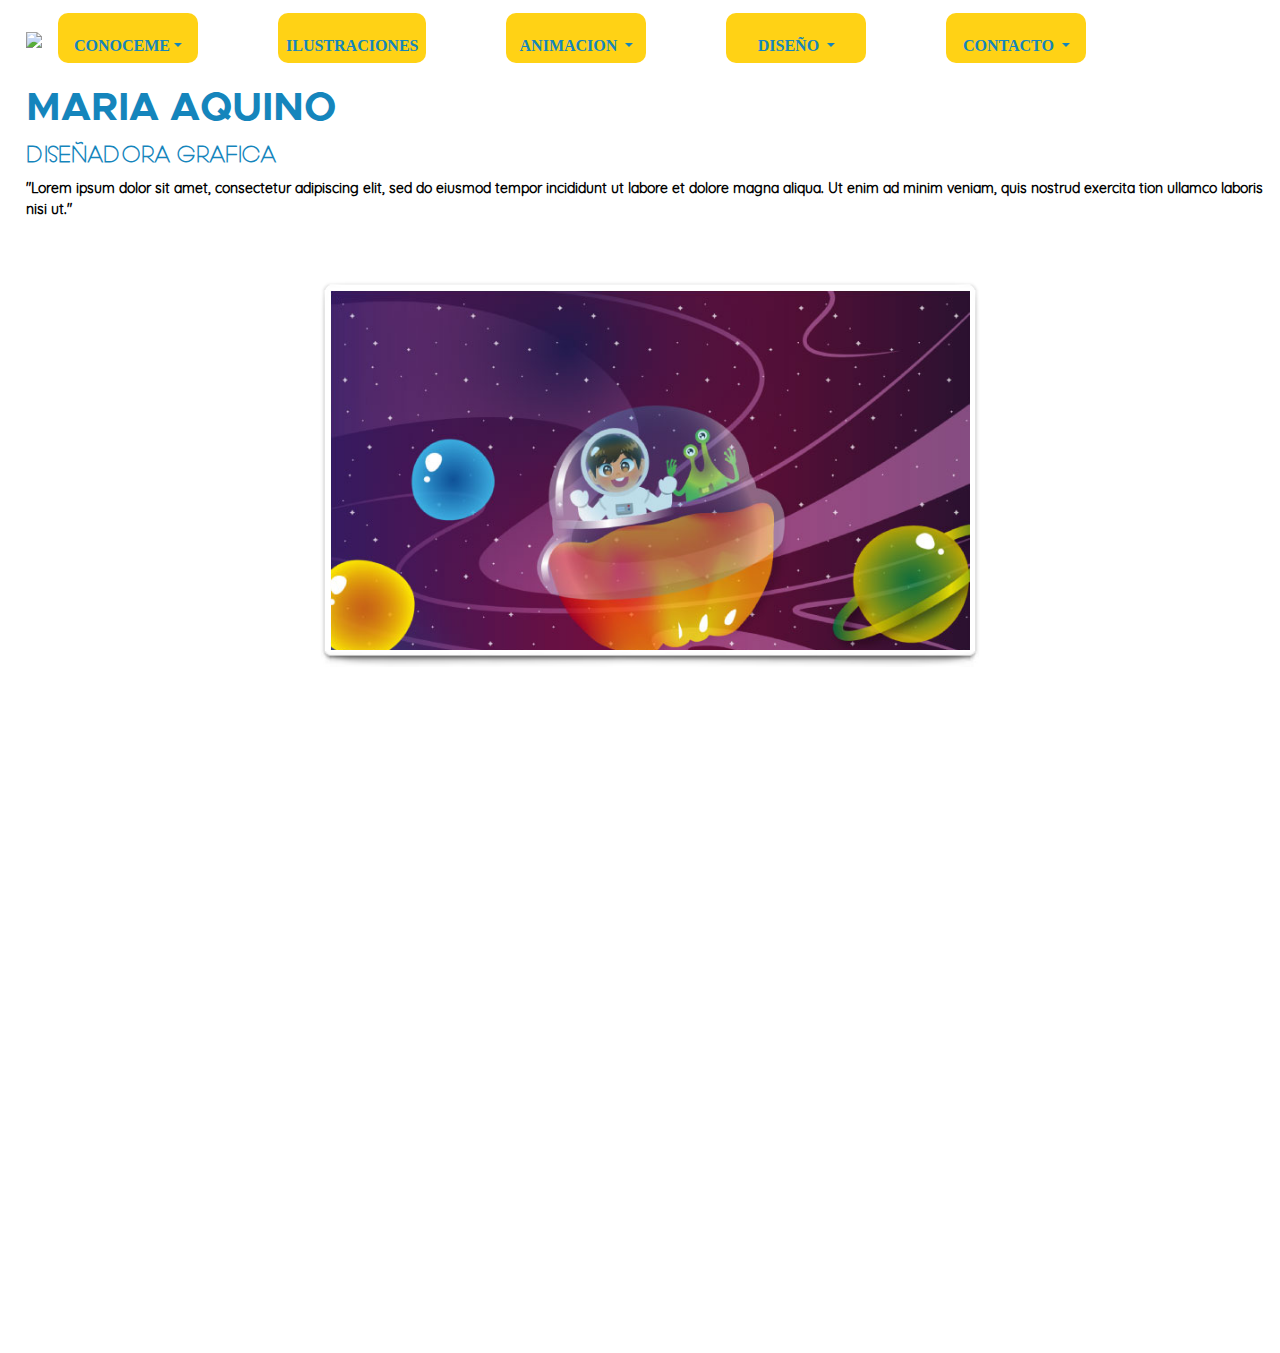
==== maria_ 2.1.0 - v2/index.html @ 0230c5bb "Add files via upload" ====
<!doctype html>
<html>

<head>
  <meta http-equiv="Content-Type" content="text/html; charset=UTF-8" />
  <meta name="viewport" content="width=device-width, initial-scale=1">
  <link rel="stylesheet" href="https://maxcdn.bootstrapcdn.com/bootstrap/4.0.0/css/bootstrap.min.css" integrity="sha384-Gn5384xqQ1aoWXA+058RXPxPg6fy4IWvTNh0E263XmFcJlSAwiGgFAW/dAiS6JXm" crossorigin="anonymous">
  <link rel="stylesheet" href="css/cssindex.css">
  <link rel="stylesheet" type="text/css" href="engine1/style.css" />
  <script type="text/javascript" src="engine1/jquery.js"></script>
<!-- End WOWSlider.com HEAD section -->
</head>
<body>

    <nav class="navbar navbar-expand-lg navbar-light bg-light">
        <a class="navbar-brand" href="index.html"><img src="../images/maria-logo.jpg"></a>
        <button class="navbar-toggler" type="button" data-toggle="collapse" data-target="#navbarNavDropdown" aria-controls="navbarNavDropdown" aria-expanded="false" aria-label="Toggle navigation">
          <span class="navbar-toggler-icon"></span>
        </button>
        <div class="collapse navbar-collapse" id="navbarNavDropdown">
          <ul class="navbar-nav">
              <li class="nav-item dropdown">
                  <a class="nav-link dropdown-toggle" href="#" id="navbarDropdownMenuLink" data-toggle="dropdown" aria-haspopup="true" aria-expanded="false">CONOCEME</a>
                  <div class="dropdown-menu" aria-labelledby="navbarDropdownMenuLink">
                    <a class="dropdown-item" href="conoceme.html">Biografia</a>
                    <a class="dropdown-item" href="#">Habilidades</a>
                  </div>
                </li>
            <!-- <li class="nav-item active">
              <a class="nav-link" href="#">ILUSTRACIONES <span class="sr-only">(current)</span></a>
            </li> -->
            <li class="nav-item">
              <a class="nav-link" href="ilustraciones.html">ILUSTRACIONES</a>
            </li>
            <li class="nav-item dropdown">
                <a class="nav-link dropdown-toggle" href="#" id="navbarDropdownMenuLink" data-toggle="dropdown" aria-haspopup="true" aria-expanded="false">
                    ANIMACION
                </a>
                <div class="dropdown-menu" aria-labelledby="navbarDropdownMenuLink">
                  <a class="dropdown-item" href="#">2D</a>
                  <a class="dropdown-item" href="#">3D</a>
                </div>
            </li>
            <li class="nav-item dropdown">
                <a class="nav-link dropdown-toggle" href="#" id="navbarDropdownMenuLink" data-toggle="dropdown" aria-haspopup="true" aria-expanded="false">
                    DISEÑO
                </a>
                <div class="dropdown-menu" aria-labelledby="navbarDropdownMenuLink">
                  <a class="dropdown-item" href="#">Editorial</a>
                  <a class="dropdown-item" href="#">Branding</a>
                </div>
            </li>
            <li class="nav-item dropdown">
                <a class="nav-link dropdown-toggle" href="#" id="navbarDropdownMenuLink" data-toggle="dropdown" aria-haspopup="true" aria-expanded="false">
                    CONTACTO
                </a>
                <div class="dropdown-menu" aria-labelledby="navbarDropdownMenuLink">
                  <a class="dropdown-item" href="#">Mis Redes</a>
                  <a class="dropdown-item" href="#">Mensajeame</a>
                </div>
            </li>
          </ul>
        </div>
      </nav>

      <div class="subheader">
        <h1>MARIA AQUINO</h1>
        <h2>DISEÑADORA GRAFICA</h2>
        <p>"Lorem ipsum dolor sit amet, consectetur adipiscing elit, sed do eiusmod tempor incididunt ut labore et dolore
          magna aliqua. Ut enim ad minim veniam, quis nostrud exercita
          tion ullamco laboris nisi ut."</p>
        <p>&nbsp;</p>
      </div>
    
    
<div id="wowslider-container1">
    <div class="ws_images"><ul>
        <li><img src="data1/images/slider1.jpg" alt="slider1" title="slider1" id="wows1_0"/></li>
        <li><img src="data1/images/slider2.jpg" alt="slider2" title="slider2" id="wows1_1"/></li>
        <li><img src="data1/images/slider3.jpg" alt="slideshow html code" title="slider3" id="wows1_2"/></a></li>
        <li><img src="data1/images/slider4.jpg" alt="slider4" title="slider4" id="wows1_3"/></li>
      </ul></div>
    <div class="ws_script" style="position:absolute;left:-99%"></div>
    <div class="ws_shadow"></div>
    </div>	
    <script type="text/javascript" src="engine1/wowslider.js"></script>
    <script type="text/javascript" src="engine1/script.js"></script>
    <!-- End WOWSlider.com BODY section -->
<script src="https://code.jquery.com/jquery-3.2.1.slim.min.js" integrity="sha384-KJ3o2DKtIkvYIK3UENzmM7KCkRr/rE9/Qpg6aAZGJwFDMVNA/GpGFF93hXpG5KkN" crossorigin="anonymous"></script>
<script src="https://cdnjs.cloudflare.com/ajax/libs/popper.js/1.12.9/umd/popper.min.js" integrity="sha384-ApNbgh9B+Y1QKtv3Rn7W3mgPxhU9K/ScQsAP7hUibX39j7fakFPskvXusvfa0b4Q" crossorigin="anonymous"></script>
<script src="https://maxcdn.bootstrapcdn.com/bootstrap/4.0.0/js/bootstrap.min.js" integrity="sha384-JZR6Spejh4U02d8jOt6vLEHfe/JQGiRRSQQxSfFWpi1MquVdAyjUar5+76PVCmYl" crossorigin="anonymous"></script>

</body>
</html>
---- maria_ 2.1.0 - v2/css/cssindex.css ----
@charset "UTF-8";
/* CSS Document */
@font-face{
   font-family: "Metropolis-Bold";
   src:url(../Fonts/Metropolis-Bold.ttf)
}
@font-face{
   font-family: "Quicksand-Regular";
	src:url(../Fonts/Quicksand-Regular.ttf);
}
@font-face{
   font-family: "Offerings-Regular";
	src:url(../Fonts/Offerings-Regular.ttf);
}

body{
	width: 100%;
	height: 1333px;
	background: white;
  margin: 10px;
}

header{
	height: 150px;
}
.cajalogo {
	width: 28%;
	float: left;
	text-align: left;
}

.subheader{
  font-family: "Offerings-Regular";
  font-weight:bolder;
  text-align: left;
  font-size:14px;
  color: #1585BC;
  padding: 8px 16px;

  }
  
  .navbar-light .navbar-nav .nav-link {
    color: #1585BC;
}
.bg-light {
  background-color: white !important;
}
  
    h1{
        font-size: 40px;
        text-align: left;
        color: #1585BC;
        font-family: "Metropolis-Bold";
        padding-top: 10px;
    }
    h2{
        font-size: 25px;
        color: #1585BC;
        text-align: left;
        font-weight: bold;
    }
    p {
        color: black;
      font-family: "Quicksand-Regular";
     
    }
    

  /*css slideshow*/
#slideshow {
    overflow: hidden;
    height: 449px;
    width: 715px;
    margin: auto;
  }
  
  .slide-wrapper {
    width: 5000px;
    -webkit-animation: slide 15s ease infinite;
  }
  
  .slide {
    float: left;
    height: 449px;
    width: 715px;
  }
  
  .slide:nth-child(1) {
    background: #D93B65;
  }
  
  .slide:nth-child(2) {
    background: #037E8C;
  }
  
  .slide:nth-child(3) {
    background: #36BF66;
  }
  
  .slide:nth-child(4) {
    background: #D9D055;
  }
  
  .slide-number {
    color: #000;
    text-align: center;
  }
  
  @-webkit-keyframes slide {
    20% {margin-left: 0px;}
    40% {margin-left: -715px;}
    50% {margin-left: -715px;}
    60% {margin-left: -1430px;}
    70% {margin-left: -1430px;}
    80% {margin-left: -2145px;}
    90% {margin-left: -2145px;}
  
  }
  

  /*CSS PARA MENU DE NAVEGACION*/
  
  /*ESTILOS DE UL*/
/*Strip the ul of padding and list styling*/
ul {
  list-style-type:none;
  margin:0;
  padding:10px;
  position: absolute;
}
/*Create a horizontal list with spacing*/
li {
  /*display:inline-block;*/
  float: right;
  margin-right: 80px;
}
/*Style for menu links*/
li a {
  display:block;
  min-width:140px;
  height: 50px;
  text-align: center;
  font-weight: bold;
  line-height: 50px;
  font-family: "Metropolis";
  color: #1585BC;
  background: #FFD215;
  text-decoration: none;
  border-radius: 10px;
}
/*Hover state for top level links*/
.navbar-light .navbar-nav .nav-link:focus, .navbar-light .navbar-nav .nav-link:hover {
  color:#FFD215;
  background-color:#1585BC;
}
/*Style for dropdown links*/
li:hover ul a {
  background: #1585BC;
  color: white;
  height: 40px;
  line-height: 40px;
}
/*Hover state for dropdown links*/
li:hover ul a:hover {
  background: #1585BC;
  color: #FFD215;
}

/*Hide dropdown links until they are needed*/
li ul {
  display: none;
}
/*Make dropdown links vertical*/
li ul li {
  display: block;
  float: none;
}
/*Prevent text wrapping*/
li ul li a {
  width: auto;
  min-width: 100px; 
  padding: 0 20px;
}
/*Display the dropdown on hover*/
ul li a:hover + .hidden, .hidden:hover {
  display: block;
}
/*Style 'show menu' label button and hide it by default*/
.show-menu {
  font-family: "Helvetica Neue", Helvetica, Arial, sans-serif;
  text-decoration: none;
  color: #fff;
  background: #19c589;
  text-align: center;
  padding: 10px 0;
  display: none;
}
/*Hide checkbox*/
input[type=checkbox]{
  display: none;
}
/*Show menu when invisible checkbox is checked*/
input[type=checkbox]:checked ~ #menu{
  display: block;
} 
/*Responsive Styles*/
@media screen  and (max-width : 760px){
  /*Make dropdown links appear inline*/
  ul {
      position: static;
      display: hidden;
  }
  /*Create vertical spacing*/
  li {
      margin-bottom: 1px;
  }
  /*Make all menu links full width*/
  ul li, li a {
      width: 100%;
  }
  /*Display 'show menu' link*/
  .show-menu {
      display:block;
  }
.navbar-expand-lg .navbar-nav .nav-link {
  /* padding-right: .5rem; */
  /* padding-left: .5rem; */
  padding: 0.1em;
}

.navbar-nav{
  display: -webkit-box;
  display: -ms-flexbox;
  display: flex;
  left:auto;
  right:0;
  margin-right:-10px;
  -webkit-box-direction: normal;
  -ms-flex-direction: column;
  flex-direction: column;
  padding-left: 0;
  margin-bottom: 0;
  list-style: none;
}
}
.navbar-light .navbar-toggler-icon {
  background-image:url("https://mdbootstrap.com/img/svg/hamburger7.svg?color=1585BC");
}
---- maria_ 2.1.0 - v2/engine1/style.css ----
/*
 *	generated by WOW Slider 8.8
 *	template Native
 */

#wowslider-container1 { 
	display: table;
	zoom: 1; 
	position: relative;
	width: 100%;
	max-width: 640px;
	max-height:360px;
	margin:9px auto 17px;
	z-index:90;
	text-align:left; /* reset align=center */
	font-size: 10px;
	text-shadow: none; /* fix some user styles */

	/* reset box-sizing (to boostrap friendly) */
	-webkit-box-sizing: content-box;
	-moz-box-sizing: content-box;
	box-sizing: content-box; 
}
* html #wowslider-container1{ width:640px }
#wowslider-container1 .ws_images ul{
	position:relative;
	width: 10000%; 
	height:100%;
	left:0;
	list-style:none;
	margin:0;
	padding:0;
	border-spacing:0;
	overflow: visible;
	/*table-layout:fixed;*/
}
#wowslider-container1 .ws_images ul li{
	position: relative;
	width:1%;
	height:100%;
	line-height:0; /*opera*/
	overflow: hidden;
	float:left;
	/*font-size:0;*/
	padding:0 0 0 0 !important;
	margin:0 0 0 0 !important;
}

#wowslider-container1 .ws_images{
	position: relative;
	left:0;
	top:0;
	height:100%;
	max-height:360px;
	max-width: 640px;
	vertical-align: top;
	border:none;
	overflow: hidden;
}
#wowslider-container1 .ws_images ul a{
	width:100%;
	height:100%;
	max-height:360px;
	display:block;
	color:transparent;
}
#wowslider-container1 img{
	max-width: none !important;
}
#wowslider-container1 .ws_images .ws_list img,
#wowslider-container1 .ws_images > div > img{
	width:100%;
	border:none 0;
	max-width: none;
	padding:0;
	margin:0;
}
#wowslider-container1 .ws_images > div > img {
	max-height:360px;
}

#wowslider-container1 .ws_images iframe {
	position: absolute;
	z-index: -1;
}

#wowslider-container1 .ws-title > div {
	display: inline-block !important;
}

#wowslider-container1 a{ 
	text-decoration: none; 
	outline: none; 
	border: none; 
}

#wowslider-container1  .ws_bullets { 
	float: left;
	position:absolute;
	z-index:70;
}
#wowslider-container1  .ws_bullets div{
	position:relative;
	float:left;
	font-size: 0px;
}
/* compatibility with Joomla styles */
#wowslider-container1  .ws_bullets a {
	line-height: 0;
}

#wowslider-container1  .ws_script{
	display:none;
}
#wowslider-container1 sound, 
#wowslider-container1 object{
	position:absolute;
}

/* prevent some of users reset styles */
#wowslider-container1 .ws_effect {
	position: static;
	width: 100%;
	height: 100%;
}

#wowslider-container1 .ws_photoItem {
	border: 2em solid #fff;
	margin-left: -2em;
	margin-top: -2em;
}
#wowslider-container1 .ws_cube_side {
	background: #A6A5A9;
}


#wowslider-container1.ws_gestures {
	cursor: -webkit-grab;
	cursor: -moz-grab;
	cursor: url("[data-uri]"), move;
}
#wowslider-container1.ws_gestures.ws_grabbing {
	cursor: -webkit-grabbing;
	cursor: -moz-grabbing;
	cursor: url("[data-uri]"), move;
}

/* hide controls when video start play */
#wowslider-container1.ws_video_playing .ws_bullets,
#wowslider-container1.ws_video_playing .ws_fullscreen,
#wowslider-container1.ws_video_playing .ws_next,
#wowslider-container1.ws_video_playing .ws_prev {
	display: none;
}


/* youtube/vimeo buttons */
#wowslider-container1 .ws_video_btn {
	position: absolute;
	display: none;
	cursor: pointer;
	top: 0;
	left: 0;
	width: 100%;
	height: 100%;
	z-index: 55;
}
#wowslider-container1 .ws_video_btn.ws_youtube,
#wowslider-container1 .ws_video_btn.ws_vimeo {
	display: block;
}
#wowslider-container1 .ws_video_btn div {
	position: absolute;
	background-image: url(./playvideo.png);
	background-size: 200%;
	top: 50%;
	left: 50%;
	width: 7em;
	height: 5em;
	margin-left: -3.5em;
	margin-top: -2.5em;
}
#wowslider-container1 .ws_video_btn.ws_youtube div {
	background-position: 0 0;
}
#wowslider-container1 .ws_video_btn.ws_youtube:hover div {
	background-position: 100% 0;
}
#wowslider-container1 .ws_video_btn.ws_vimeo div {
	background-position: 0 100%;
}
#wowslider-container1 .ws_video_btn.ws_vimeo:hover div {
	background-position: 100% 100%;
}

#wowslider-container1 .ws_playpause.ws_hide {
	display: none !important;
}

#wowslider-container1  .ws_bullets { 
	padding: 10px; 
}
#wowslider-container1 .ws_bullets a { 
	width:15px;
	height:15px;
	background: url(./bullet.png) left top;
	float: left; 
	text-indent: -4000px; 
	position:relative;
	margin-left:3px;
	color:transparent;
}
#wowslider-container1 .ws_bullets a:hover{
	background-position: 0 50%;
}
#wowslider-container1 .ws_bullets a.ws_selbull{
	background-position: 0 100%;
}
#wowslider-container1 a.ws_next, #wowslider-container1 a.ws_prev {
	position:absolute;
	top:50%;
	margin-top:-2.2em;
	z-index:60;
	height: 4.5em;
	width: 4.5em;
	background-image: url(./arrows.png);
	background-size: 200%;
}
#wowslider-container1 a.ws_next{
	background-position: 100% 0;
	right:1.1em;
}
#wowslider-container1 a.ws_prev {
	left:1.1em;
	background-position: 0 0; 
}

/*playpause*/
#wowslider-container1 .ws_playpause {
    width: 4.5em;
    height: 4.5em;
    position: absolute;
    top: 50%;
    left: 50%;
    margin-left: -2.2em;
    margin-top: -2.2em;
    z-index: 59;
	background-size: 100%;
}

#wowslider-container1 .ws_pause {
    background-image: url(./pause.png);
}

#wowslider-container1 .ws_play {
    background-image: url(./play.png);
}

#wowslider-container1 .ws_pause:hover, #wowslider-container1 .ws_play:hover {
    background-position: 100% 100% !important;
}/* bottom center */
#wowslider-container1  .ws_bullets {
    bottom: 17px;
	left:50%;
}
#wowslider-container1  .ws_bullets div{
	left:-50%;
}
#wowslider-container1 .ws-title{
	position:absolute;
	display:block;
	font: 1.4em 'Lucida Grande', 'Lucida Sans Unicode', Helvetica, Arial, Verdana, sans-serif;
	bottom: 0;
	left: 0;
	margin: 0.65em;
	color:#333333;
	z-index: 50;
}
#wowslider-container1 .ws-title div,#wowslider-container1 .ws-title span{
	display:inline-block;
	padding:0.8em;
	background:#FFFFFF;
	border-radius:0.25em;
	-moz-border-radius:0.25em;
	-webkit-border-radius:0.25em;
	opacity:0.8;
	filter:progid:DXImageTransform.Microsoft.Alpha(opacity=90);	
}
#wowslider-container1 .ws-title div{
	display:block;
	margin-top:0.5em;
	font-size: 0.857em;
}#wowslider-container1 .ws_images > ul{
	animation: wsBasic 16s infinite;
	-moz-animation: wsBasic 16s infinite;
	-webkit-animation: wsBasic 16s infinite;
}
@keyframes wsBasic{0%{left:-0%} 12.5%{left:-0%} 25%{left:-100%} 37.5%{left:-100%} 50%{left:-200%} 62.5%{left:-200%} 75%{left:-300%} 87.5%{left:-300%} }
@-moz-keyframes wsBasic{0%{left:-0%} 12.5%{left:-0%} 25%{left:-100%} 37.5%{left:-100%} 50%{left:-200%} 62.5%{left:-200%} 75%{left:-300%} 87.5%{left:-300%} }
@-webkit-keyframes wsBasic{0%{left:-0%} 12.5%{left:-0%} 25%{left:-100%} 37.5%{left:-100%} 50%{left:-200%} 62.5%{left:-200%} 75%{left:-300%} 87.5%{left:-300%} }

#wowslider-container1  .ws_shadow{
	background-image: url(./bg.png);
	background-repeat: no-repeat;
	background-size:100%;
	position:absolute;
	z-index: -1;
	left:-1.56%;
	top:-2.5%;
	width:103.12%;
	height:107.22%;
}
* html #wowslider-container1 .ws_shadow{/*ie6*/
	background:none;
	filter:progid:DXImageTransform.Microsoft.AlphaImageLoader( src='engine1/bg.png', sizingMethod='scale');
}
*+html #wowslider-container1 .ws_shadow{/*ie7*/
	background:none;
	filter:progid:DXImageTransform.Microsoft.AlphaImageLoader( src='engine1/bg.png', sizingMethod='scale');
}
#wowslider-container1 .ws_bulframe div div{
	height: auto;
}

@media all and (max-width:760px) {
	#wowslider-container1 .ws_fullscreen {
		display: block;
	}
}
@media all and (max-width:400px){
	#wowslider-container1 .ws_controls,
	#wowslider-container1 .ws_bullets,
	#wowslider-container1 .ws_thumbs{
		display: none
	}
}
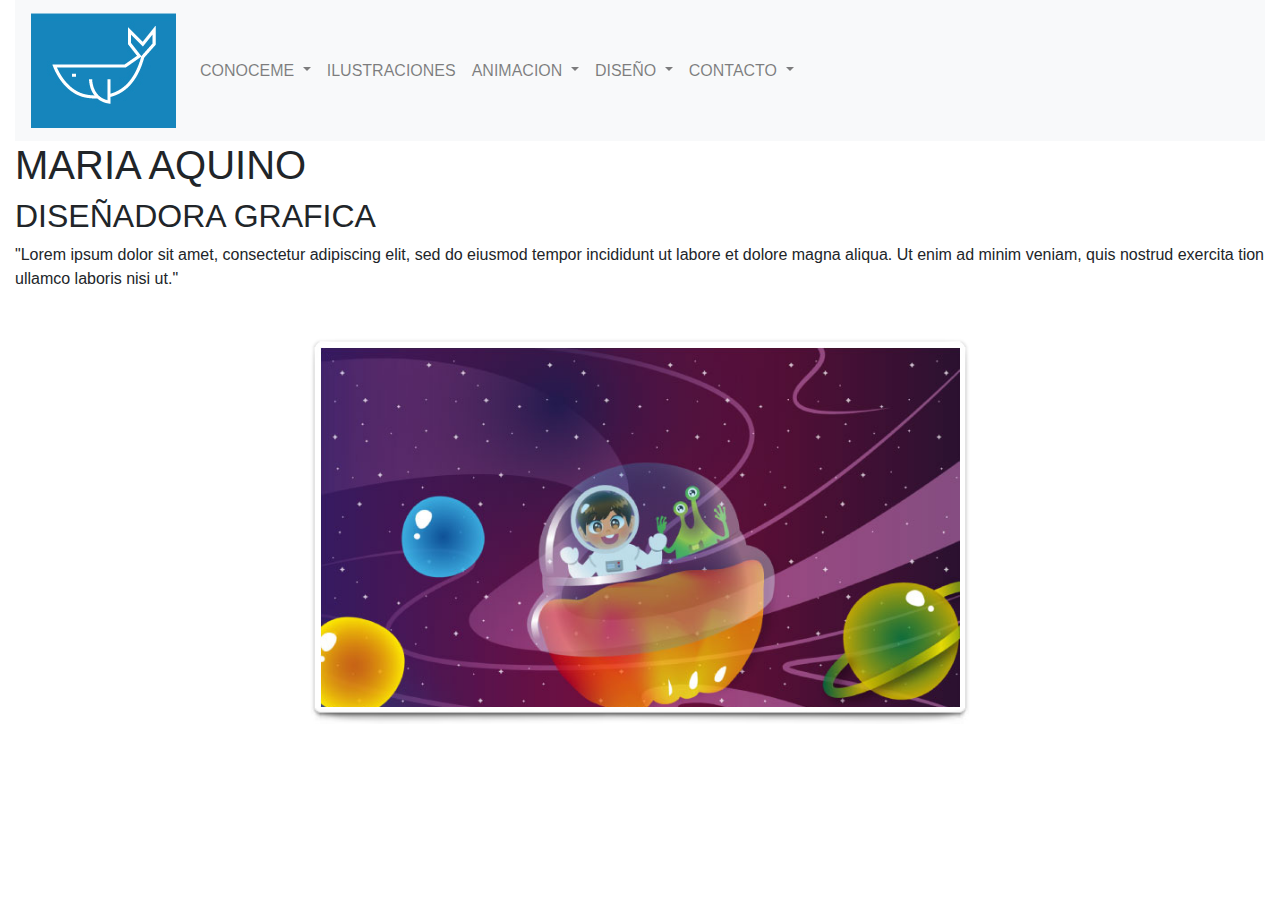
==== commit c5e34323: "ordenar index y quitar css" ====
--- a/maria_ 2.1.0 - v2/index.html
+++ b/maria_ 2.1.0 - v2/index.html
@@ -5,90 +5,95 @@
   <meta http-equiv="Content-Type" content="text/html; charset=UTF-8" />
   <meta name="viewport" content="width=device-width, initial-scale=1">
   <link rel="stylesheet" href="https://maxcdn.bootstrapcdn.com/bootstrap/4.0.0/css/bootstrap.min.css" integrity="sha384-Gn5384xqQ1aoWXA+058RXPxPg6fy4IWvTNh0E263XmFcJlSAwiGgFAW/dAiS6JXm" crossorigin="anonymous">
-  <link rel="stylesheet" href="css/cssindex.css">
+  <!-- <link rel="stylesheet" href="css/cssindex.css"> -->
   <link rel="stylesheet" type="text/css" href="engine1/style.css" />
   <script type="text/javascript" src="engine1/jquery.js"></script>
 <!-- End WOWSlider.com HEAD section -->
 </head>
 <body>
+  <div class="container-fluid">
+    <nav class="navbar navbar-expand-lg navbar-light bg-light">
+      <a class="navbar-brand" href="index.html"><img src="./images/maria-logo.jpg"></a>
+      <button class="navbar-toggler" type="button" data-toggle="collapse" data-target="#navbarNavDropdown" aria-controls="navbarNavDropdown" aria-expanded="false" aria-label="Toggle navigation">
+        <span class="navbar-toggler-icon"></span>
+      </button>
+      <div class="collapse navbar-collapse" id="navbarNavDropdown">
+        <ul class="navbar-nav">
+          <li class="nav-item dropdown">
+            <a class="nav-link dropdown-toggle" href="#" id="navbarDropdownMenuLink" data-toggle="dropdown" aria-haspopup="true" aria-expanded="false">
+              CONOCEME
+            </a>
+            <div class="dropdown-menu" aria-labelledby="navbarDropdownMenuLink">
+              <a class="dropdown-item" href="conoceme.html">Biografia</a>
+              <a class="dropdown-item" href="#">Habilidades</a>
+            </div>
+          </li>
+          <!-- <li class="nav-item active">
+            <a class="nav-link" href="#">ILUSTRACIONES <span class="sr-only">(current)</span></a>
+          </li> -->
+          <li class="nav-item">
+            <a class="nav-link" href="ilustraciones.html">
+              ILUSTRACIONES
+            </a>
+          </li>
+          <li class="nav-item dropdown">
+            <a class="nav-link dropdown-toggle" href="#" id="navbarDropdownMenuLink" data-toggle="dropdown" aria-haspopup="true" aria-expanded="false">
+              ANIMACION
+            </a>
+            <div class="dropdown-menu" aria-labelledby="navbarDropdownMenuLink">
+              <a class="dropdown-item" href="#">2D</a>
+              <a class="dropdown-item" href="#">3D</a>
+            </div>
+          </li>
+          <li class="nav-item dropdown">
+            <a class="nav-link dropdown-toggle" href="#" id="navbarDropdownMenuLink" data-toggle="dropdown" aria-haspopup="true" aria-expanded="false">
+              DISEÑO
+            </a>
+            <div class="dropdown-menu" aria-labelledby="navbarDropdownMenuLink">
+              <a class="dropdown-item" href="#">Editorial</a>
+              <a class="dropdown-item" href="#">Branding</a>
+            </div>
+          </li>
+          <li class="nav-item dropdown">
+            <a class="nav-link dropdown-toggle" href="#" id="navbarDropdownMenuLink" data-toggle="dropdown" aria-haspopup="true" aria-expanded="false">
+              CONTACTO
+            </a>
+            <div class="dropdown-menu" aria-labelledby="navbarDropdownMenuLink">
+              <a class="dropdown-item" href="#">Mis Redes</a>
+              <a class="dropdown-item" href="#">Mensajeame</a>
+            </div>
+          </li>
+        </ul>
+      </div>
+    </nav>
 
-    <nav class="navbar navbar-expand-lg navbar-light bg-light">
-        <a class="navbar-brand" href="index.html"><img src="../images/maria-logo.jpg"></a>
-        <button class="navbar-toggler" type="button" data-toggle="collapse" data-target="#navbarNavDropdown" aria-controls="navbarNavDropdown" aria-expanded="false" aria-label="Toggle navigation">
-          <span class="navbar-toggler-icon"></span>
-        </button>
-        <div class="collapse navbar-collapse" id="navbarNavDropdown">
-          <ul class="navbar-nav">
-              <li class="nav-item dropdown">
-                  <a class="nav-link dropdown-toggle" href="#" id="navbarDropdownMenuLink" data-toggle="dropdown" aria-haspopup="true" aria-expanded="false">CONOCEME</a>
-                  <div class="dropdown-menu" aria-labelledby="navbarDropdownMenuLink">
-                    <a class="dropdown-item" href="conoceme.html">Biografia</a>
-                    <a class="dropdown-item" href="#">Habilidades</a>
-                  </div>
-                </li>
-            <!-- <li class="nav-item active">
-              <a class="nav-link" href="#">ILUSTRACIONES <span class="sr-only">(current)</span></a>
-            </li> -->
-            <li class="nav-item">
-              <a class="nav-link" href="ilustraciones.html">ILUSTRACIONES</a>
-            </li>
-            <li class="nav-item dropdown">
-                <a class="nav-link dropdown-toggle" href="#" id="navbarDropdownMenuLink" data-toggle="dropdown" aria-haspopup="true" aria-expanded="false">
-                    ANIMACION
-                </a>
-                <div class="dropdown-menu" aria-labelledby="navbarDropdownMenuLink">
-                  <a class="dropdown-item" href="#">2D</a>
-                  <a class="dropdown-item" href="#">3D</a>
-                </div>
-            </li>
-            <li class="nav-item dropdown">
-                <a class="nav-link dropdown-toggle" href="#" id="navbarDropdownMenuLink" data-toggle="dropdown" aria-haspopup="true" aria-expanded="false">
-                    DISEÑO
-                </a>
-                <div class="dropdown-menu" aria-labelledby="navbarDropdownMenuLink">
-                  <a class="dropdown-item" href="#">Editorial</a>
-                  <a class="dropdown-item" href="#">Branding</a>
-                </div>
-            </li>
-            <li class="nav-item dropdown">
-                <a class="nav-link dropdown-toggle" href="#" id="navbarDropdownMenuLink" data-toggle="dropdown" aria-haspopup="true" aria-expanded="false">
-                    CONTACTO
-                </a>
-                <div class="dropdown-menu" aria-labelledby="navbarDropdownMenuLink">
-                  <a class="dropdown-item" href="#">Mis Redes</a>
-                  <a class="dropdown-item" href="#">Mensajeame</a>
-                </div>
-            </li>
-          </ul>
-        </div>
-      </nav>
-
-      <div class="subheader">
-        <h1>MARIA AQUINO</h1>
-        <h2>DISEÑADORA GRAFICA</h2>
-        <p>"Lorem ipsum dolor sit amet, consectetur adipiscing elit, sed do eiusmod tempor incididunt ut labore et dolore
-          magna aliqua. Ut enim ad minim veniam, quis nostrud exercita
-          tion ullamco laboris nisi ut."</p>
-        <p>&nbsp;</p>
+    <div class="subheader">
+      <h1>MARIA AQUINO</h1>
+      <h2>DISEÑADORA GRAFICA</h2>
+      <p>"Lorem ipsum dolor sit amet, consectetur adipiscing elit, sed do eiusmod tempor incididunt ut labore et dolore
+        magna aliqua. Ut enim ad minim veniam, quis nostrud exercita
+        tion ullamco laboris nisi ut."</p>
+      <p>&nbsp;</p>
+    </div>
+      
+    <div id="wowslider-container1">
+      <div class="ws_images">
+        <ul>
+          <li><img src="data1/images/slider1.jpg" alt="slider1" title="slider1" id="wows1_0"/></li>
+          <li><img src="data1/images/slider2.jpg" alt="slider2" title="slider2" id="wows1_1"/></li>
+          <li><img src="data1/images/slider3.jpg" alt="slideshow html code" title="slider3" id="wows1_2"/></a></li>
+          <li><img src="data1/images/slider4.jpg" alt="slider4" title="slider4" id="wows1_3"/></li>
+        </ul>
       </div>
-    
-    
-<div id="wowslider-container1">
-    <div class="ws_images"><ul>
-        <li><img src="data1/images/slider1.jpg" alt="slider1" title="slider1" id="wows1_0"/></li>
-        <li><img src="data1/images/slider2.jpg" alt="slider2" title="slider2" id="wows1_1"/></li>
-        <li><img src="data1/images/slider3.jpg" alt="slideshow html code" title="slider3" id="wows1_2"/></a></li>
-        <li><img src="data1/images/slider4.jpg" alt="slider4" title="slider4" id="wows1_3"/></li>
-      </ul></div>
-    <div class="ws_script" style="position:absolute;left:-99%"></div>
-    <div class="ws_shadow"></div>
-    </div>	
-    <script type="text/javascript" src="engine1/wowslider.js"></script>
-    <script type="text/javascript" src="engine1/script.js"></script>
+      <div class="ws_script" style="position:absolute;left:-99%"></div>
+      <div class="ws_shadow"></div>
+    </div>
+  </div>
+  <script type="text/javascript" src="engine1/wowslider.js"></script>
+  <script type="text/javascript" src="engine1/script.js"></script>
     <!-- End WOWSlider.com BODY section -->
-<script src="https://code.jquery.com/jquery-3.2.1.slim.min.js" integrity="sha384-KJ3o2DKtIkvYIK3UENzmM7KCkRr/rE9/Qpg6aAZGJwFDMVNA/GpGFF93hXpG5KkN" crossorigin="anonymous"></script>
-<script src="https://cdnjs.cloudflare.com/ajax/libs/popper.js/1.12.9/umd/popper.min.js" integrity="sha384-ApNbgh9B+Y1QKtv3Rn7W3mgPxhU9K/ScQsAP7hUibX39j7fakFPskvXusvfa0b4Q" crossorigin="anonymous"></script>
-<script src="https://maxcdn.bootstrapcdn.com/bootstrap/4.0.0/js/bootstrap.min.js" integrity="sha384-JZR6Spejh4U02d8jOt6vLEHfe/JQGiRRSQQxSfFWpi1MquVdAyjUar5+76PVCmYl" crossorigin="anonymous"></script>
-
+  <script src="https://code.jquery.com/jquery-3.2.1.slim.min.js" integrity="sha384-KJ3o2DKtIkvYIK3UENzmM7KCkRr/rE9/Qpg6aAZGJwFDMVNA/GpGFF93hXpG5KkN" crossorigin="anonymous"></script>
+  <script src="https://cdnjs.cloudflare.com/ajax/libs/popper.js/1.12.9/umd/popper.min.js" integrity="sha384-ApNbgh9B+Y1QKtv3Rn7W3mgPxhU9K/ScQsAP7hUibX39j7fakFPskvXusvfa0b4Q" crossorigin="anonymous"></script>
+  <script src="https://maxcdn.bootstrapcdn.com/bootstrap/4.0.0/js/bootstrap.min.js" integrity="sha384-JZR6Spejh4U02d8jOt6vLEHfe/JQGiRRSQQxSfFWpi1MquVdAyjUar5+76PVCmYl" crossorigin="anonymous"></script>
 </body>
 </html>--- a/maria_ 2.1.0 - v2/css/cssindex.css
+++ b/maria_ 2.1.0 - v2/css/cssindex.css
@@ -15,7 +15,8 @@
 
 body{
 	width: 100%;
-	height: 1333px;
+	/* height: 1333px; */
+	height: 100vh;
 	background: white;
   margin: 10px;
 }
@@ -39,8 +40,8 @@
 
   }
   
-  .navbar-light .navbar-nav .nav-link {
-    color: #1585BC;
+.navbar-light .navbar-nav .nav-link {
+  color: #1585BC;
 }
 .bg-light {
   background-color: white !important;
@@ -126,7 +127,7 @@
   list-style-type:none;
   margin:0;
   padding:10px;
-  position: absolute;
+  /* position: absolute; */
 }
 /*Create a horizontal list with spacing*/
 li {
@@ -204,7 +205,7 @@
   display: block;
 } 
 /*Responsive Styles*/
-@media screen  and (max-width : 760px){
+@media screen  and (max-width : 991.98px){
   /*Make dropdown links appear inline*/
   ul {
       position: static;
